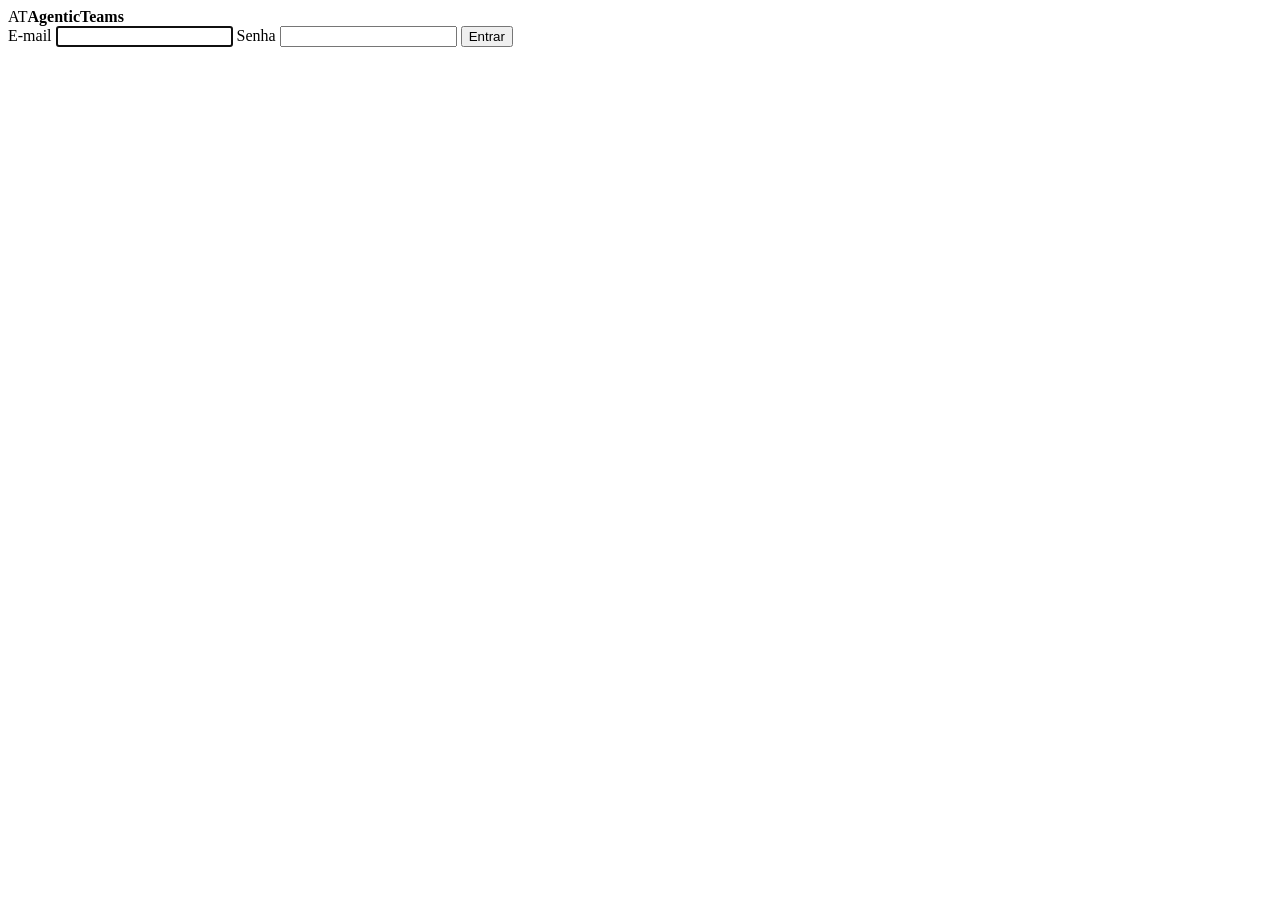
==== agentic_teams/static/login.html @ a5deeeba "Serviço systemd 24/7 em localhost + Tailscale e login por e-mail e senha - at-server aceita vários -" ====
<!doctype html>
<html lang="pt-BR">
<head>
<meta charset="utf-8">
<meta name="viewport" content="width=device-width, initial-scale=1">
<title>Entrar · AgenticTeams</title>
<link rel="stylesheet" href="/static/style.css">
</head>
<body class="login-page">
  <form id="login" class="login-card" autocomplete="on">
    <div class="brand"><span class="logo">AT</span><strong>AgenticTeams</strong></div>
    <label>E-mail
      <input type="text" name="email" autocapitalize="none" spellcheck="false" autocomplete="username" required autofocus>
    </label>
    <label>Senha
      <input type="password" name="password" autocomplete="current-password" required>
    </label>
    <p id="error" class="error" role="alert" hidden></p>
    <button class="primary" type="submit">Entrar</button>
  </form>
  <script src="/static/login.js"></script>
</body>
</html>
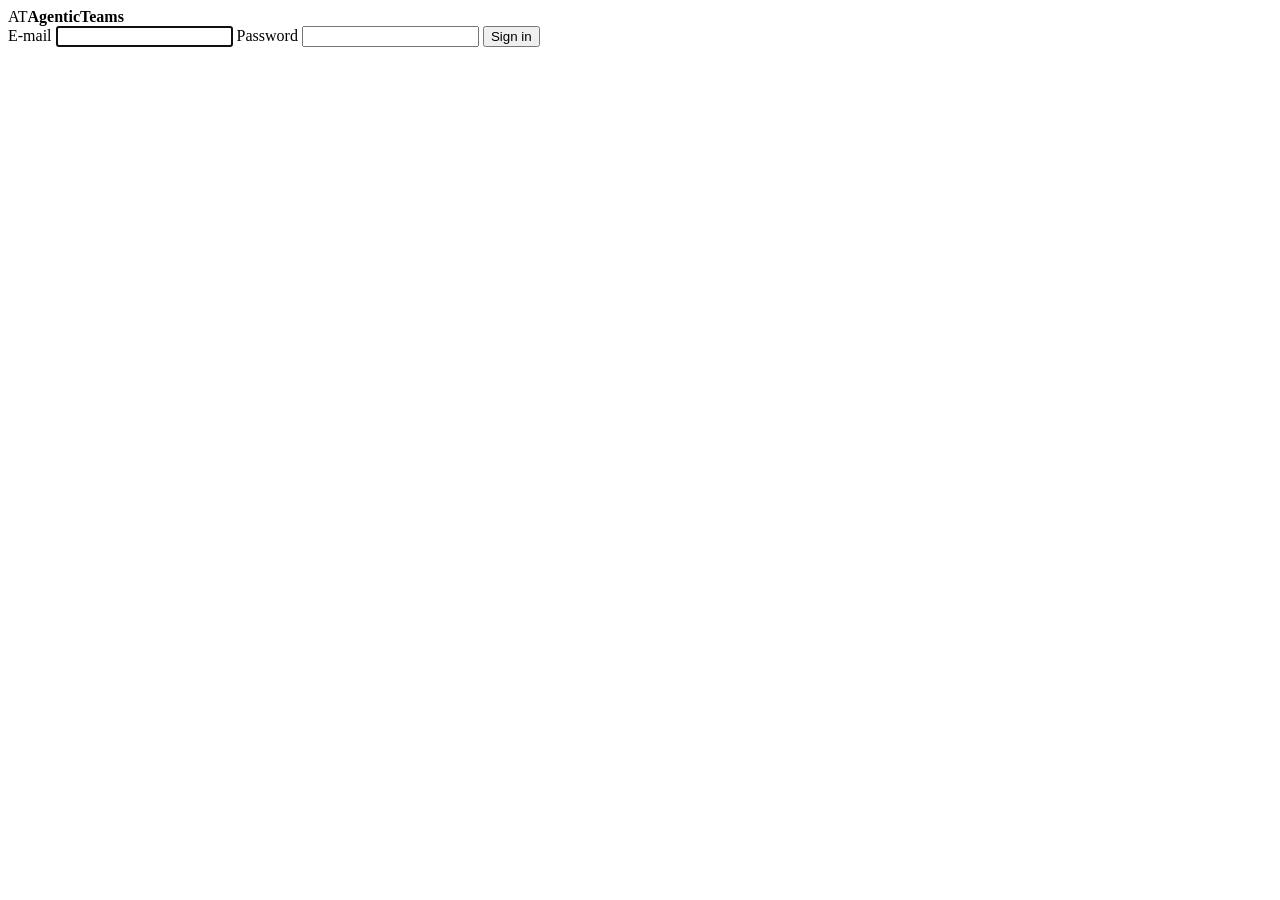
==== commit d2d3eb79: "Web UI in English with optional Portuguese (i18n.js) Language from the server setting, overridable p" ====
--- a/agentic_teams/static/login.html
+++ b/agentic_teams/static/login.html
@@ -1,23 +1,24 @@
 <!doctype html>
-<html lang="pt-BR">
+<html lang="en">
 <head>
 <meta charset="utf-8">
 <meta name="viewport" content="width=device-width, initial-scale=1">
-<title>Entrar · AgenticTeams</title>
+<title data-i18n="title.login">Sign in · AgenticTeams</title>
 <link rel="stylesheet" href="/static/style.css">
 </head>
 <body class="login-page">
   <form id="login" class="login-card" autocomplete="on">
     <div class="brand"><span class="logo">AT</span><strong>AgenticTeams</strong></div>
-    <label>E-mail
+    <label><span data-i18n="login.email">E-mail</span>
       <input type="text" name="email" autocapitalize="none" spellcheck="false" autocomplete="username" required autofocus>
     </label>
-    <label>Senha
+    <label><span data-i18n="login.password">Password</span>
       <input type="password" name="password" autocomplete="current-password" required>
     </label>
     <p id="error" class="error" role="alert" hidden></p>
-    <button class="primary" type="submit">Entrar</button>
+    <button class="primary" type="submit" data-i18n="login.submit">Sign in</button>
   </form>
+  <script src="/static/i18n.js"></script>
   <script src="/static/login.js"></script>
 </body>
 </html>
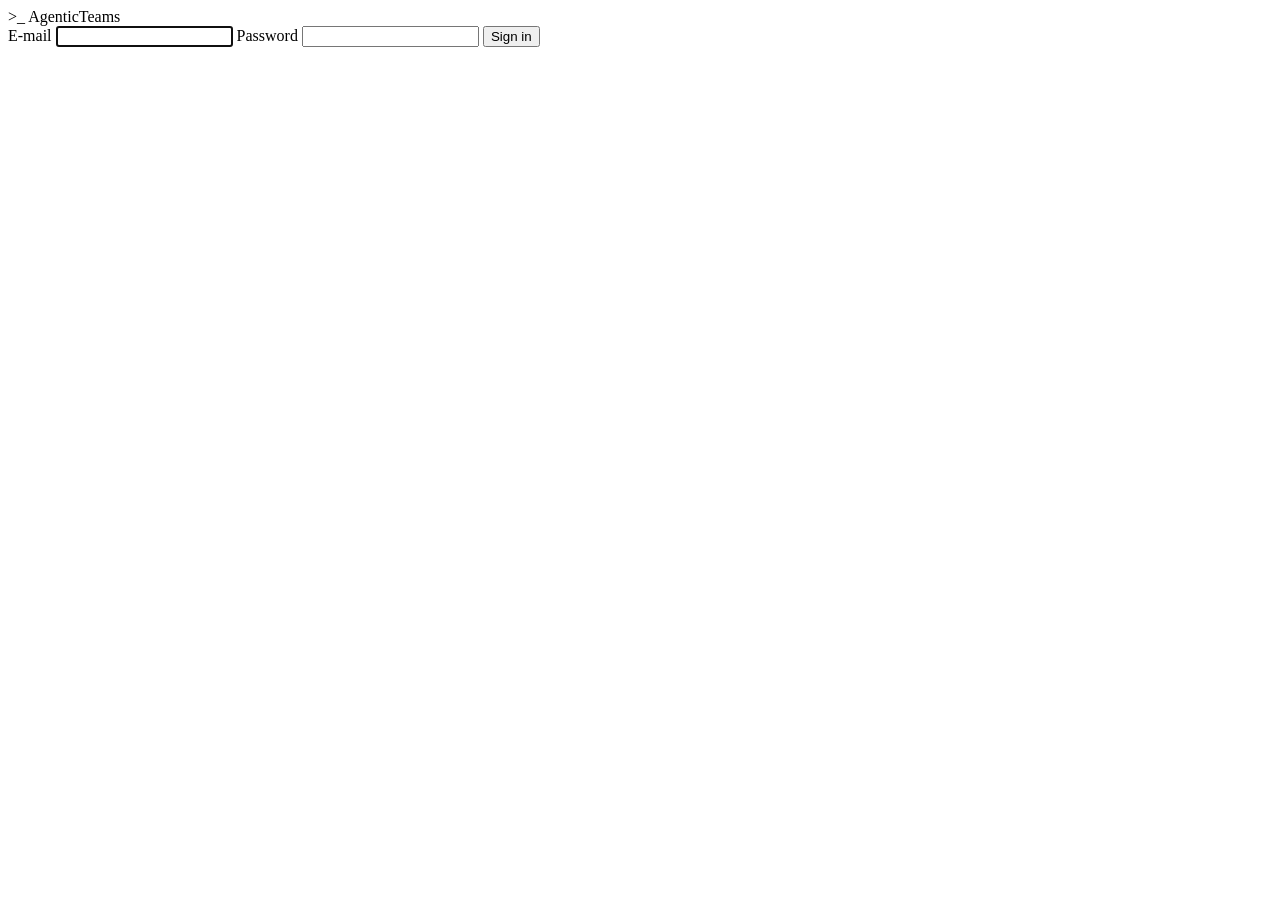
==== commit b4eefd2b: "UI with the Agent Warehouse look Dark panels and palette, >_ brand mark, Nordwand Mono (SIL OFL, lic" ====
--- a/agentic_teams/static/login.html
+++ b/agentic_teams/static/login.html
@@ -4,11 +4,12 @@
 <meta charset="utf-8">
 <meta name="viewport" content="width=device-width, initial-scale=1">
 <title data-i18n="title.login">Sign in · AgenticTeams</title>
+<link rel="icon" href="data:image/svg+xml,%3Csvg xmlns='http://www.w3.org/2000/svg' viewBox='0 0 32 32'%3E%3Crect width='32' height='32' rx='6' fill='%230e1116'/%3E%3Cpath d='M8 10l6 6-6 6' stroke='%235fb3ff' stroke-width='3' fill='none' stroke-linecap='round' stroke-linejoin='round'/%3E%3Cpath d='M16 22h8' stroke='%23d6dde6' stroke-width='3' stroke-linecap='round'/%3E%3C/svg%3E">
 <link rel="stylesheet" href="/static/style.css">
 </head>
 <body class="login-page">
   <form id="login" class="login-card" autocomplete="on">
-    <div class="brand"><span class="logo">AT</span><strong>AgenticTeams</strong></div>
+    <div class="brand"><span class="brand-mark" aria-hidden="true">&gt;_</span> AgenticTeams</div>
     <label><span data-i18n="login.email">E-mail</span>
       <input type="text" name="email" autocapitalize="none" spellcheck="false" autocomplete="username" required autofocus>
     </label>
